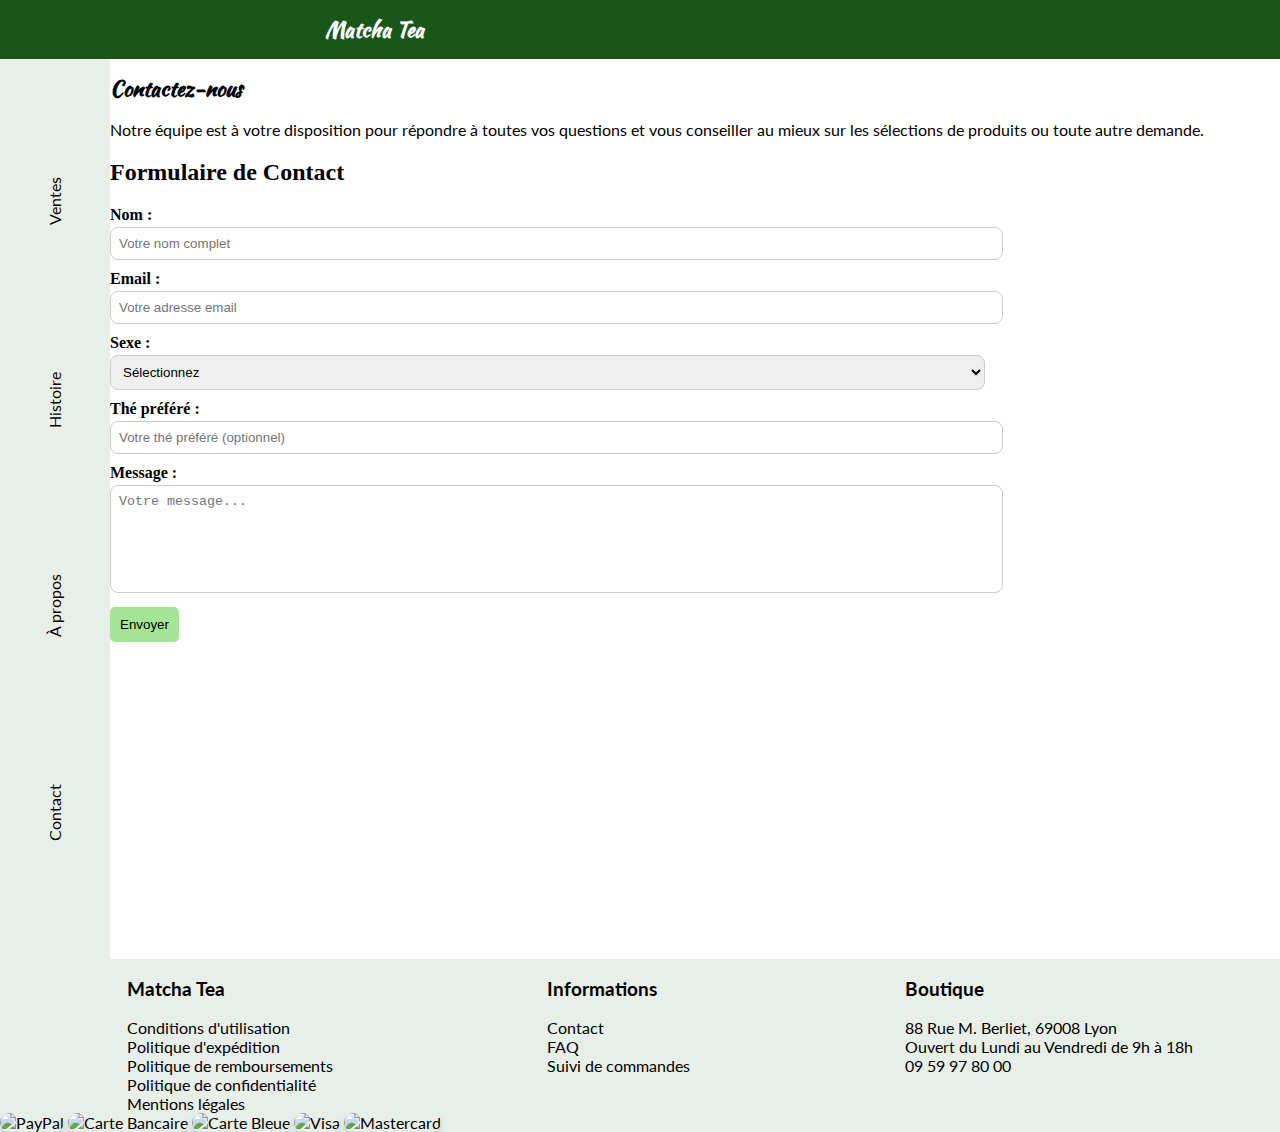
==== contact.html @ 3abeb82c "finale Update contact.html" ====
<!DOCTYPE html>
<html lang="fr">

<head>
    <meta charset="UTF-8">
    <meta name="viewport" content="width=device-width, initial-scale=1.0">
    <title>Contact - Matcha Tea</title>
    <!-- CSS-->
    <link rel="stylesheet" href="Masha3.css">
    <link rel="stylesheet" href="footer.css">
    <!-- FONTS-->
    <link rel="preconnect" href="https://fonts.googleapis.com">
    <link href="https://fonts.googleapis.com/css2?family=Kaushan+Script&display=swap" rel="stylesheet">
    <link href="https://fonts.googleapis.com/css2?family=Lato:wght@300;400;700;900&display=swap" rel="stylesheet">
    <!-- ICONS -->
    <script src="https://unpkg.com/boxicons@2.1.4/dist/boxicons.js"></script>
    <script src="https://kit.fontawesome.com/fadd7373cd.js" crossorigin="anonymous"></script>
</head>

<body>
    <header>
        <nav class="mobile">
            <ul>
                <li><i class="fa-solid fa-bars"></i></li>
                <li><a href="index.html"><h1>Matcha Tea</h1></a></li>
                <li>
                    <div>
                        <i class="fa-solid fa-cart-shopping"></i>
                        <i class="fa-solid fa-user"></i>
                    </div>
                </li>
            </ul>
        </nav>
    </header>

    <header class="desktop">
        <ul>
            <li><a href="index.html"><h1>Matcha Tea</h1></a></li>
            <li>
                <div>
                    <i class="fa-solid fa-cart-shopping"></i>
                    <i class="fa-solid fa-user"></i>
                </div>
            </li>
        </ul>
    </header>

    <div class="container">
        <aside class="desktop">
            <nav>
                <ul>
                    <li><a href="contact.html">Contact</a></li>
                    <li><a href="apropos.html">À propos</a></li>
                    <li><a href="histoire.html">Histoire</a></li>
                    <li><a href="ventes.html">Ventes</a></li>
                </ul>
            </nav>
        </aside>

        <main>
            <section class="boxi">
                <h1>Contactez-nous</h1>
                <p>Notre équipe est à votre disposition pour répondre à toutes vos questions et vous conseiller au mieux
                    sur les sélections de produits ou toute autre demande.</p>
            </section>
            
            
            
            <section class="formu">
                <div class="form-box">
                    <form action="https://formspree.io/f/movvpobd" method="POST">
                        <h2>Formulaire de Contact</h2>
                        <div class="form-group">
                            <label for="name">Nom :</label>
                            <input type="text" id="name" name="name" placeholder="Votre nom complet" required>
                        </div>
                        <div class="form-group">
                            <label for="email">Email :</label>
                            <input type="email" id="email" name="email" placeholder="Votre adresse email" required>
                        </div>
                        <div class="form-group">
                            <label for="sex">Sexe :</label>
                            <select id="sex" name="sex" required>
                                <option value="">Sélectionnez</option>
                                <option value="male">Homme</option>
                                <option value="female">Femme</option>
                                <option value="other">Autre</option>
                                <option value="prefer-not-say">Préfère ne pas répondre</option>
                            </select>
                        </div>
                        <div class="form-group">
                            <label for="favorite-tea">Thé préféré :</label>
                            <input type="text" id="favorite-tea" name="favorite-tea" placeholder="Votre thé préféré (optionnel)">
                        </div>
                        <div class="form-group">
                            <label for="message">Message :</label>
                            <textarea id="message" name="message" rows="3" placeholder="Votre message..." required></textarea>
                        </div>
                        <div class="form-group">
                            <button type="submit">Envoyer</button>
                        </div>
                    </form>
                </div>
         
            
            
        </main>
    </div>

    <footer>
        <nav>
            <ul>
                <li><h3>Matcha Tea</h3></li>
                <li><a href="#">Conditions d'utilisation</a></li>
                <li><a href="#">Politique d'expédition</a></li>
                <li><a href="#">Politique de remboursements</a></li>
                <li><a href="#">Politique de confidentialité</a></li>
                <li><a href="#">Mentions légales</a></li>
            </ul>
            <ul>
                <li><h3>Informations</h3></li>
                <li><a href="#">Contact</a></li>
                <li><a href="#">FAQ</a></li>
                <li><a href="#">Suivi de commandes</a></li>
            </ul>
            <ul>
                <li><h3>Boutique</h3></li>
                <li>88 Rue M. Berliet, 69008 Lyon</li>
                <li>Ouvert du Lundi au Vendredi de 9h à 18h</li>
                <li><i class="fa-solid fa-phone"></i> 09 59 97 80 00</li>
            </ul>
        </nav>

        <section id="payment-icons">
          
            <img src="img/pay-pal.png" alt="PayPal">
            <img src="img/OIP (2).jpg" alt="Carte Bancaire">
            <img src="img/Carte_Bleue_Logo-450x300.png" alt="Carte Bleue">
            <img src="img/R.png" alt="Visa">
            <img src="img/OIP (3).jpg" alt="Mastercard">
        </section>
    </footer>
</body>

</html>
---- Masha3.css ----
/* Réinitialisation de la marge globale */

body {
    margin: 0;
    padding: 0;
   
}

/* HEADER */
header {
    margin: 0;
    padding: 0;
  }
  
.header {
    align-items: center;
    display: flex;
    background-color: #185519;
    color: #fff;
    padding: 10px 20px;
    box-shadow: 0 2px 5px rgba(0, 0, 0, 0.1);
    gap: 20px;
  
}

img.hero-image {
    width: 540px;
    height: 400px;
    object-fit: cover;
    transform: translate(45%, 10%);
}

.logo {
    display: flex;
    align-items: center;
}

.title {
    font-size: 1.8rem;
    font-weight: bold;
    margin: 0;
    font-family: 'Trebuchet MS', 'Lucida Sans Unicode', 'Lucida Grande', 'Lucida Sans', Arial, sans-serif;
}

.cart {
    font-size: 1.5rem;
}

.cart-link {
    color: #fff;
    text-decoration: none;
}

.cart-icon {
    font-size: 1.8rem;
    position: relative;
    right: 0;
    top: 0;
}

/* FORMULAIRE DE CONTACT */
.container{
    display: flex;
}
.contact-form-container {
    background: #ffffff;
    padding: 15px;
    border-radius: 8px;
    box-shadow: 0 2px 4px rgba(0, 0, 0, 0.1);
    border: 1px solid #77f059;
    max-width: 400px;
    width: 50%;
}

.contact-form-container h2 {
    font-size: 1.5rem;
    margin-bottom: 15px;
}

.form-group {
    margin-bottom: 10px;
}

label {
    font-weight: bold;
    display: block;
    margin-bottom: 5px;
}

input, select, textarea {
    width: 100%;
    padding: 8px;
    border: 1px solid #ccc;
    border-radius: 5px;
}

textarea {
    resize: none;
    height: 80px; /* Hauteur réduite */
}

button {
    background-color: #77f059;
    border: none;
    padding: 10px;
    border-radius: 5px;
    cursor: pointer;
    transition: background 0.3s ease;
}

button:hover {
    background-color: #5fc047;
}

.contact-form-container {
    background: #ffffff;
    padding: 15px;
    border-radius: 8px;
    box-shadow: 0 2px 4px rgba(0, 0, 0, 0.1);
    border: 1px solid #77f059;
    max-width: 600px;
    width: 100%;
    align-items: center;
    position: absolute;
    top:150px ;
    left: 800px;
    font-size: xx-large;
}

.contact-form-container h2 {
    font-size: 1.5rem;
    margin-bottom: 15px;
    text-align: center;
    font-family: cursive;
}

.form-group {
    margin-bottom: 10px;
}

label {
    font-weight: bold;
    display: block;
    margin-bottom: 3px;
}

input, select, textarea {
    width: 80%;
    padding: 8px;
    border: 1px solid #ccc;
    border-radius: 8px;
}

textarea {
    resize: none;
    height: 90px; /* Hauteur réduite */
}

button {
    background-color: #a4e495;
    border: none;
    padding: 10px;
    border-radius: 5px;
    cursor: pointer;
    transition: background 0.3s ease;
 
}

button:hover {
    background-color: #5fc047;
}



.cont h1 {
    font-size: 1.5rem;
    margin-bottom: 10px;
}



/* SECTION BOX */
.box h1 {
    font-size: 100px;
}

.box p {
    font-family: Arial, "Helvetica Neue", Helvetica, sans-serif;
   
}

.Contactez {
    position: absolute;          /* Permet de déplacer l'élément par rapport à sa position normale */
    top: 600px;              
    left: 180px;                
    padding: 20px;
    border: 1px solid #77f059;
    background-color: white;
    border-radius: 8px;
    box-shadow: 0 4px 6px rgba(0,0,0,0.1);
    max-width: 400px;            /* Ajuste la largeur */
    font-size: x-large;
}
img {
    width: 500px;         
    height: 600px;        
    object-fit: contain;    
    border-radius: 10px;  
    box-shadow: 0 4px 6px rgba(0,0,0,0.1);

}

.slider {
    position: absolute;
    width: 100%;
    max-width: 600px;
    overflow: hidden;
    border-radius: 10px;
    top: 150px;
    left: 180px;
}

.slides {
    display: flex;
    width: 300%;
    animation: slide 7s infinite;
}

.slides img {
    width: 100%; 
    height: auto; /* Maintient les proportions de l'image */
    max-height: 300px; 
    object-fit: cover; /* Ajuste l'image sans déformation */
}

@keyframes slide {
    0% { transform: translateX(0); }
    33% { transform: translateX(-100%); }
    66% { transform: translateX(-200%); }
    100% { transform: translateX(0); }
}
---- footer.css ----
/* Media Queries */

@media (max-width: 768px) {
    .desktop {
        display: none;
    }

    footer nav {
        display: flex;
        flex-direction: column;
    }

}

@media (min-width: 768px) {

    .mobile {
        display: none;
    }

    aside nav {
        height: 100%;
        width: 100%;
        writing-mode: vertical-rl;
        text-orientation: sideways;
        transform: rotate(-180deg);

    }
    
    aside nav ul {
        background-color: #e8eee8;
        color: black;
        padding: 5%;
    }

    footer nav {
        display: flex;
        flex-direction: row;
        justify-content: space-around;
    }

}



/* Style for both devices */
ul {
    margin: 0;
    list-style: none;
}

h1 {
    font-family: "Kaushan Script";
    font-size: 1.3rem;
}

a,
p {
    font-family: "Lato";
}

ul li a {
    text-decoration: none;
    color: inherit;
   
}

header {
    color: white;
    background-color: #185519;
}

header ul,
aside nav ul {

    display: flex;
    justify-content: space-around;
    align-items: center;
    position: relative;
}

footer {
    background-color: #e8eee8;
    font-family: "Lato";
}

 aside nav .Contactez{
    margin-top: auto;     
 }
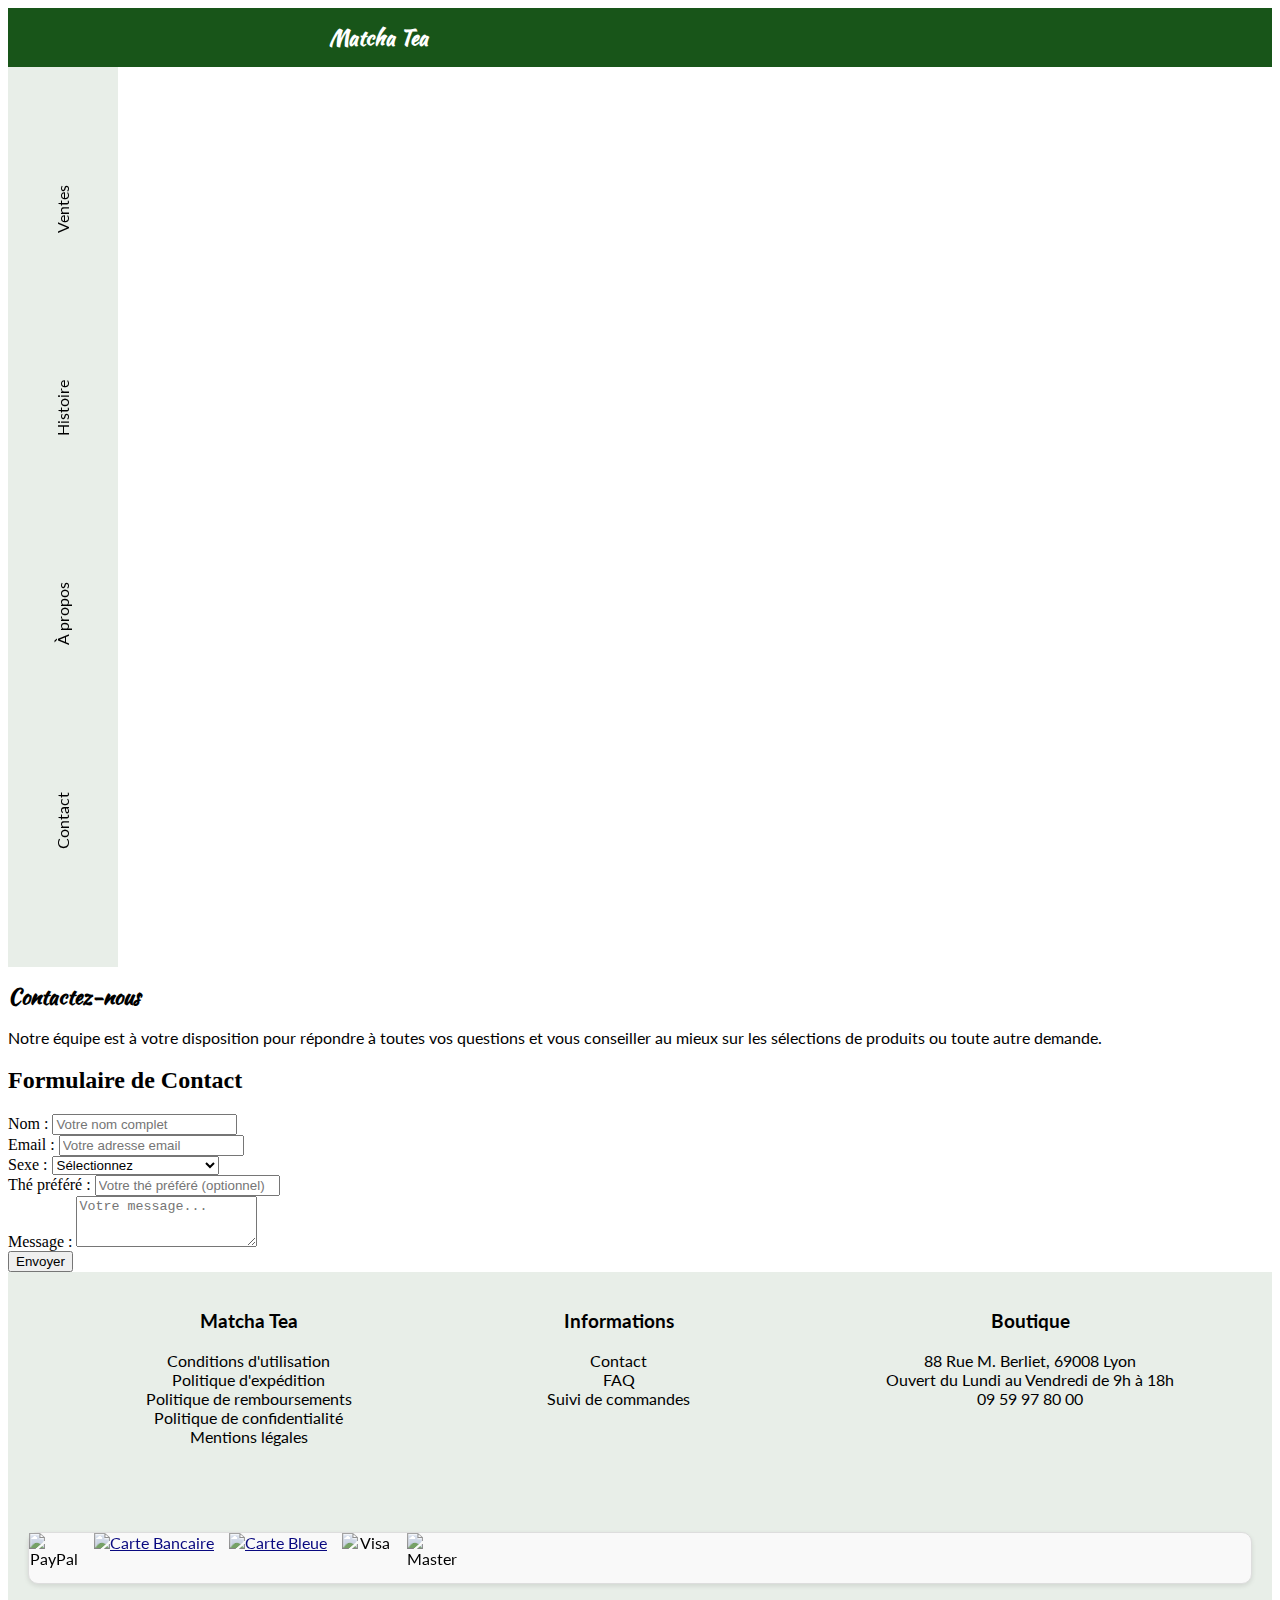
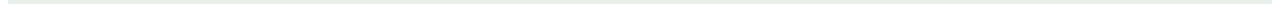
==== commit fd33a37d: "Finale contact.html" ====
--- a/contact.html
+++ b/contact.html
@@ -6,7 +6,7 @@
     <meta name="viewport" content="width=device-width, initial-scale=1.0">
     <title>Contact - Matcha Tea</title>
     <!-- CSS-->
-    <link rel="stylesheet" href="Masha3.css">
+    <link rel="stylesheet" href="contact.css">
     <link rel="stylesheet" href="footer.css">
     <!-- FONTS-->
     <link rel="preconnect" href="https://fonts.googleapis.com">
@@ -134,8 +134,8 @@
         <section id="payment-icons">
           
             <img src="img/pay-pal.png" alt="PayPal">
-            <img src="img/OIP (2).jpg" alt="Carte Bancaire">
-            <img src="img/Carte_Bleue_Logo-450x300.png" alt="Carte Bleue">
+          <a href="https://www.apple.com/fr/apple-pay/"> <img src="img/OIP (2).jpg" alt="Carte Bancaire"></a> 
+          <a href="https://www.bing.com/ck/a?!&&p=aa2b46624415ef61da25bc5c4be95c002ba05090841fcf1ec25df6011614f1b0JmltdHM9MTczNjM4MDgwMA&ptn=3&ver=2&hsh=4&fclid=15ca46af-f82e-69a5-0a68-5241f9976823&psq=paiement+carte+bleu&u=a1aHR0cHM6Ly93d3cuY2Fpc3NlLWVwYXJnbmUuZnIvY29tcHRlcy1jYXJ0ZXMvZS1jYXJ0ZXMv&ntb=1">   <img src="img/Carte_Bleue_Logo-450x300.png" alt="Carte Bleue"></a> 
             <img src="img/R.png" alt="Visa">
             <img src="img/OIP (3).jpg" alt="Mastercard">
         </section>
--- a/footer.css
+++ b/footer.css
@@ -8,6 +8,7 @@
     footer nav {
         display: flex;
         flex-direction: column;
+       
     }
 
 }
@@ -82,8 +83,41 @@
 footer {
     background-color: #e8eee8;
     font-family: "Lato";
+    padding: 20px;
+    text-align: center;
+ 
+   
 }
-
+footer nav{
+    height: 300px;
+}
  aside nav .Contactez{
     margin-top: auto;     
  }
+ 
+
+ #payment-icons {
+    display: flex;
+   
+    gap: 15px;
+  
+    margin-top: -60px; /* Déplacement vers le haut */
+    background-color: #f9f9f9;
+    border-radius: 10px;
+    border: 1px solid #ddd;
+    box-shadow: 0 2px 5px rgba(0,0,0,0.1);
+  
+}
+
+#payment-icons img {
+    width: 50px; 
+    height: 50px; 
+    object-fit: contain; /* Assure que l'image garde son ratio sans déformation */
+    filter: grayscale(50%);
+    transition: filter 0.3s ease, transform 0.3s ease;
+}
+
+#payment-icons img:hover {
+    filter: grayscale(0);
+    transform: scale(1.1);
+}
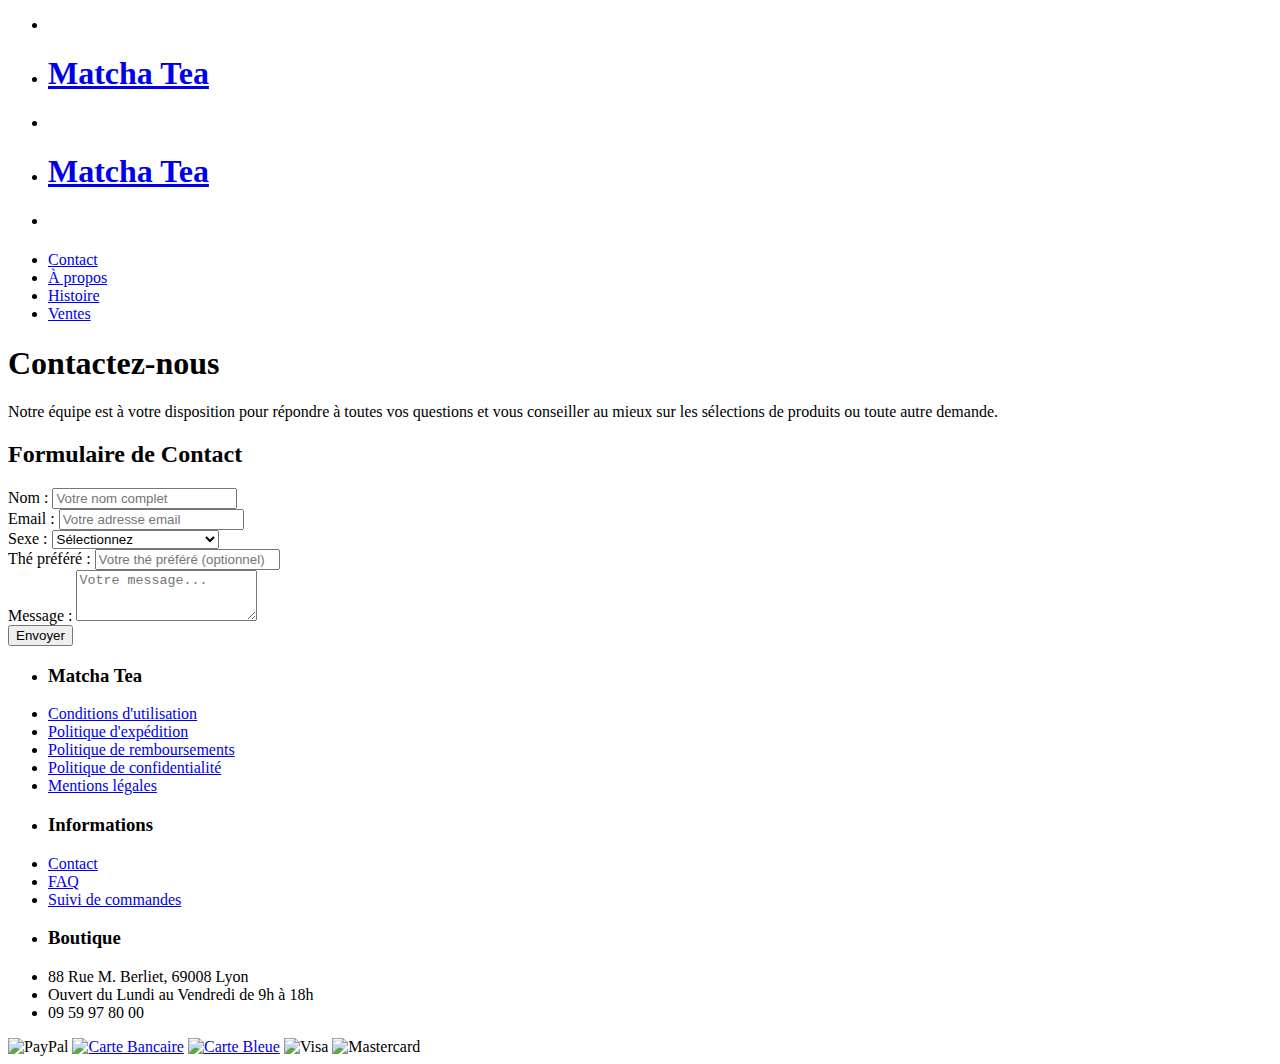
==== commit 80396811: "Update contact.html" ====
--- a/contact.html
+++ b/contact.html
@@ -7,7 +7,7 @@
     <title>Contact - Matcha Tea</title>
     <!-- CSS-->
     <link rel="stylesheet" href="contact.css">
-    <link rel="stylesheet" href="footer.css">
+   
     <!-- FONTS-->
     <link rel="preconnect" href="https://fonts.googleapis.com">
     <link href="https://fonts.googleapis.com/css2?family=Kaushan+Script&display=swap" rel="stylesheet">
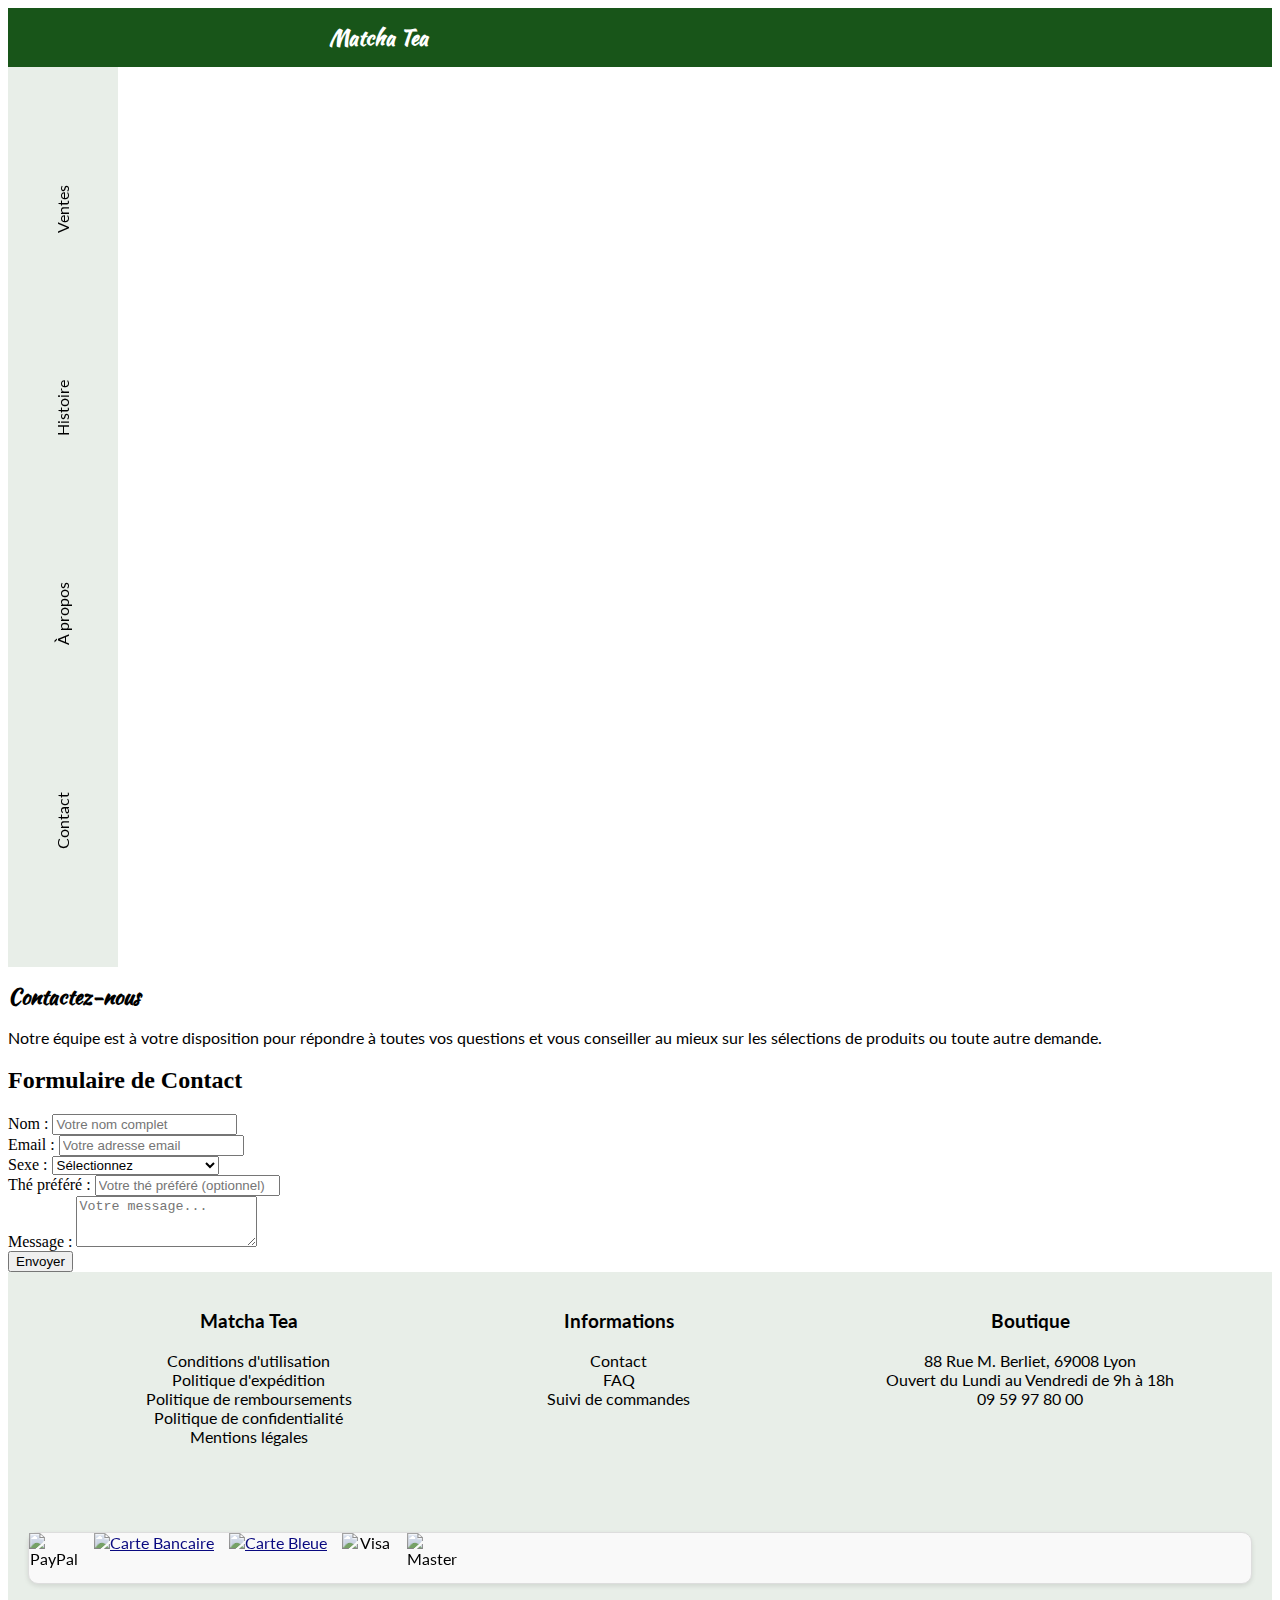
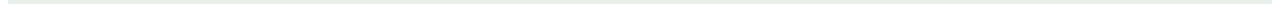
==== commit bf7cfeba: "Finale contact.html" ====
--- a/contact.html
+++ b/contact.html
@@ -7,7 +7,7 @@
     <title>Contact - Matcha Tea</title>
     <!-- CSS-->
     <link rel="stylesheet" href="contact.css">
-   
+   <link rel="stylesheet" href="footer.css">
     <!-- FONTS-->
     <link rel="preconnect" href="https://fonts.googleapis.com">
     <link href="https://fonts.googleapis.com/css2?family=Kaushan+Script&display=swap" rel="stylesheet">
--- a/footer.css
+++ b/footer.css
@@ -0,0 +1,123 @@
+/* Media Queries */
+
+@media (max-width: 768px) {
+    .desktop {
+        display: none;
+    }
+
+    footer nav {
+        display: flex;
+        flex-direction: column;
+       
+    }
+
+}
+
+@media (min-width: 768px) {
+
+    .mobile {
+        display: none;
+    }
+
+    aside nav {
+        height: 100%;
+        width: 100%;
+        writing-mode: vertical-rl;
+        text-orientation: sideways;
+        transform: rotate(-180deg);
+
+    }
+    
+    aside nav ul {
+        background-color: #e8eee8;
+        color: black;
+        padding: 5%;
+    }
+
+    footer nav {
+        display: flex;
+        flex-direction: row;
+        justify-content: space-around;
+    }
+
+}
+
+
+
+/* Style for both devices */
+ul {
+    margin: 0;
+    list-style: none;
+}
+
+h1 {
+    font-family: "Kaushan Script";
+    font-size: 1.3rem;
+}
+
+a,
+p {
+    font-family: "Lato";
+}
+
+ul li a {
+    text-decoration: none;
+    color: inherit;
+   
+}
+
+header {
+    color: white;
+    background-color: #185519;
+}
+
+header ul,
+aside nav ul {
+
+    display: flex;
+    justify-content: space-around;
+    align-items: center;
+    position: relative;
+}
+
+footer {
+    background-color: #e8eee8;
+    font-family: "Lato";
+    padding: 20px;
+    text-align: center;
+ 
+   
+}
+footer nav{
+    height: 300px;
+}
+ aside nav .Contactez{
+    margin-top: auto;     
+ }
+ 
+
+ #payment-icons {
+    display: flex;
+   
+    gap: 15px;
+  
+    margin-top: -60px; /* Déplacement vers le haut */
+    background-color: #f9f9f9;
+    border-radius: 10px;
+    border: 1px solid #ddd;
+    box-shadow: 0 2px 5px rgba(0,0,0,0.1);
+  
+}
+
+#payment-icons img {
+    width: 50px; 
+    height: 50px; 
+    object-fit: contain; /* Assure que l'image garde son ratio sans déformation */
+    filter: grayscale(50%);
+    transition: filter 0.3s ease, transform 0.3s ease;
+}
+
+#payment-icons img:hover {
+    filter: grayscale(0);
+    transform: scale(1.1);
+}
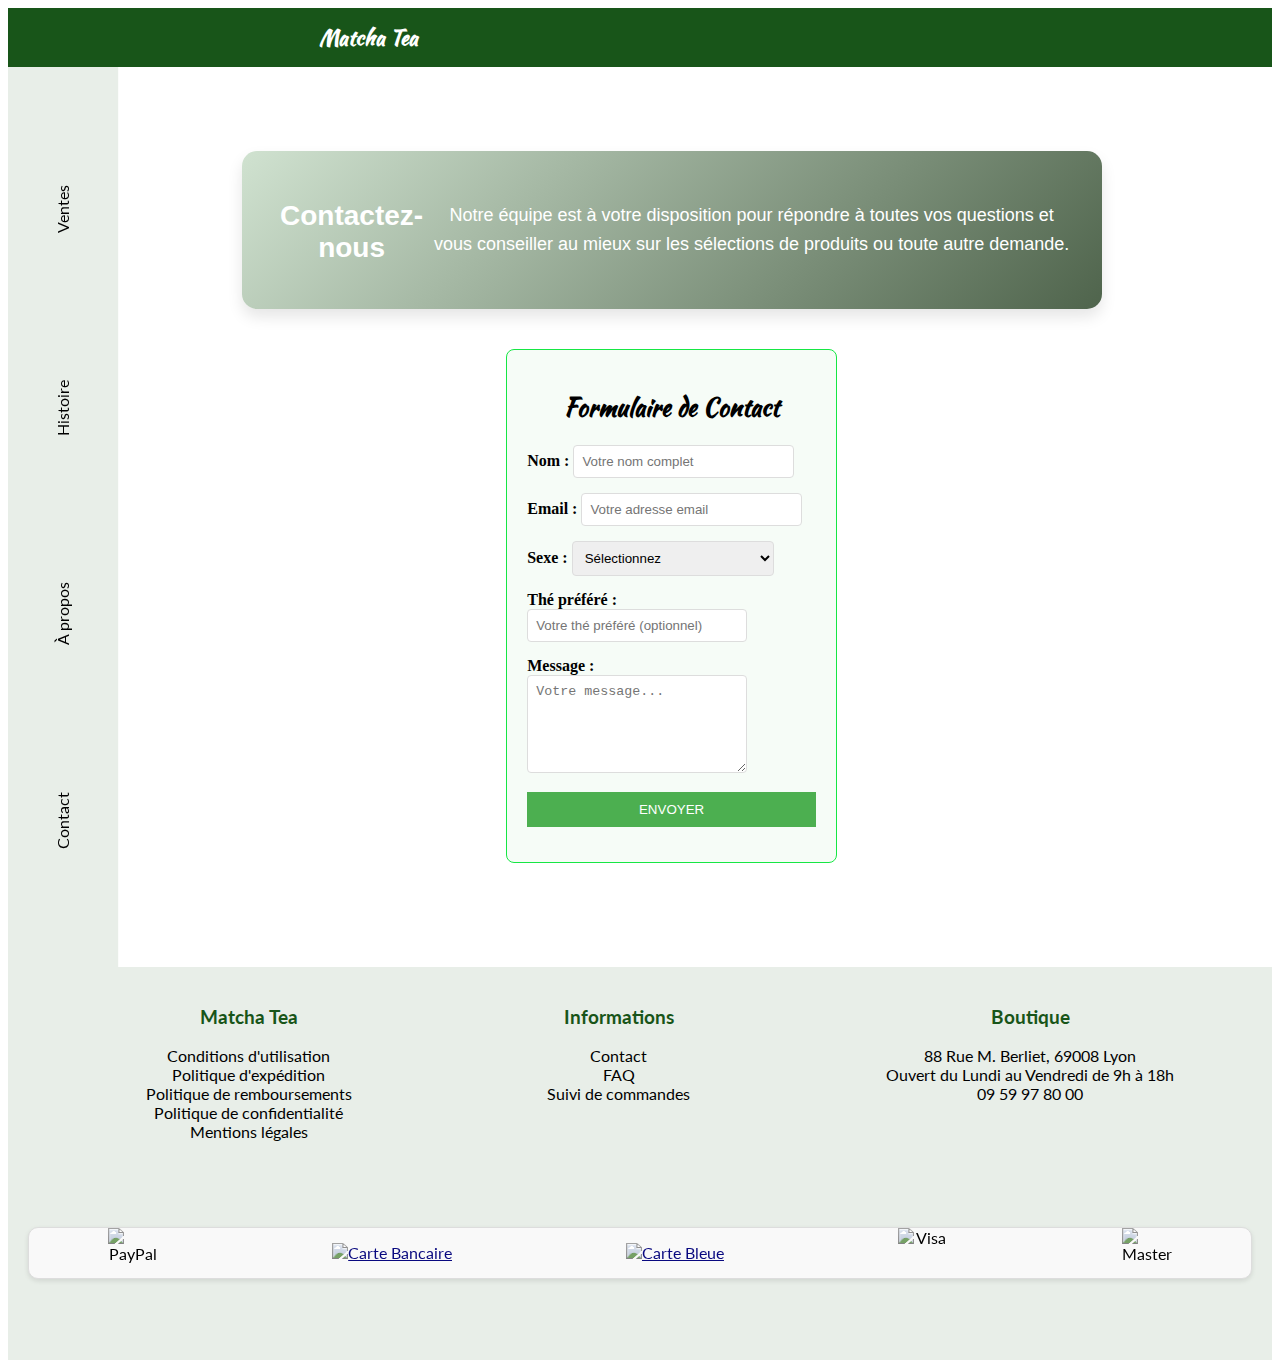
==== commit c56adc19: "FINALE contact.html" ====
--- a/contact.html
+++ b/contact.html
@@ -7,7 +7,7 @@
     <title>Contact - Matcha Tea</title>
     <!-- CSS-->
     <link rel="stylesheet" href="contact.css">
-   <link rel="stylesheet" href="footer.css">
+    <link rel="stylesheet" href="footer.css">
     <!-- FONTS-->
     <link rel="preconnect" href="https://fonts.googleapis.com">
     <link href="https://fonts.googleapis.com/css2?family=Kaushan+Script&display=swap" rel="stylesheet">
@@ -134,10 +134,10 @@
         <section id="payment-icons">
           
             <img src="img/pay-pal.png" alt="PayPal">
-          <a href="https://www.apple.com/fr/apple-pay/"> <img src="img/OIP (2).jpg" alt="Carte Bancaire"></a> 
+          <a href="https://www.apple.com/fr/apple-pay/"> <img src="img/applepay.jpg" alt="Carte Bancaire"></a> 
           <a href="https://www.bing.com/ck/a?!&&p=aa2b46624415ef61da25bc5c4be95c002ba05090841fcf1ec25df6011614f1b0JmltdHM9MTczNjM4MDgwMA&ptn=3&ver=2&hsh=4&fclid=15ca46af-f82e-69a5-0a68-5241f9976823&psq=paiement+carte+bleu&u=a1aHR0cHM6Ly93d3cuY2Fpc3NlLWVwYXJnbmUuZnIvY29tcHRlcy1jYXJ0ZXMvZS1jYXJ0ZXMv&ntb=1">   <img src="img/Carte_Bleue_Logo-450x300.png" alt="Carte Bleue"></a> 
-            <img src="img/R.png" alt="Visa">
-            <img src="img/OIP (3).jpg" alt="Mastercard">
+            <img src="img/Visa.png" alt="Visa">
+            <img src="img/americanexpress.jpg" alt="Mastercard">
         </section>
     </footer>
 </body>
--- a/contact.css
+++ b/contact.css
@@ -0,0 +1,274 @@
+/* Media Queries */
+
+@media (max-width: 768px) {
+    .desktop {
+        display: none;
+    }
+
+    footer nav {
+        display: flex;
+        flex-direction: column;
+    }
+
+    section {
+        flex-direction: column;
+    }
+
+    .card img {
+        width: 250px;
+        height: 250px;
+    }
+
+    article {
+        width: 250px;
+        font-family: "Lato";
+        margin-bottom: 5%;
+
+
+    }
+
+    section {
+
+        align-items: center;
+    }
+}
+
+@media (min-width: 768px) {
+
+    .mobile {
+        display: none;
+    }
+
+    aside {
+        width: 5%;
+        background-color: #e8eee8;
+        display: flex;
+        justify-content: center;
+        align-items: center;
+
+
+    }
+
+    aside nav {
+        height: 100%;
+        writing-mode: vertical-rl;
+        text-orientation: sideways;
+        transform: rotate(-180deg);
+    }
+
+    section {
+        flex-direction: row;
+        align-items: center;
+        justify-content: space-around;
+        margin-bottom: 5%;
+
+    }
+
+    main {
+        margin: auto;
+    }
+
+
+
+    aside nav ul {
+        color: black;
+
+
+    }
+
+    footer nav {
+        display: flex;
+        flex-direction: row;
+        justify-content: space-around;
+    }
+
+    .card img {
+        width: 300px;
+        height: 300px;
+    }
+
+    article {
+        width: 300px;
+        font-family: "Lato";
+        text-align: center;
+    }
+}
+
+
+
+/* Style for both devices */
+/* Small changes : Font, decoration, color */
+
+.container {
+    display: flex;
+    justify-content: space-between;
+}
+
+main {
+    width: 100%;
+}
+
+section {
+    display: flex;
+    justify-content: space-around;
+}
+
+main h2 {
+    font-family: "Kaushan Script";
+    text-align: center;
+}
+
+
+ul {
+    margin: 0;
+    list-style: none;
+}
+
+ul li div i {
+    margin-left: 10px;
+    margin-right: 10px;
+}
+
+h1 {
+    font-family: "Kaushan Script";
+    font-size: 1.3rem;
+}
+
+a,
+p,
+h3 {
+    font-family: "Lato";
+}
+
+ul li a {
+    text-decoration: none;
+    color: inherit;
+}
+
+header {
+    color: white;
+    background-color: #185519;
+}
+
+/* Elements position and size*/
+header ul,
+aside nav ul {
+
+    display: flex;
+    justify-content: space-around;
+    align-items: center;
+}
+
+
+button {
+    border: 1px solid black;
+    padding: 20px;
+    text-align: center;
+    background-color: #3b7b31;
+    width: 100%;
+    text-transform: uppercase;
+    color: white;
+}
+
+h3 {
+    color: #185519;
+}
+
+.service-icon {
+    font-size: 36px;
+    color: #185519;
+}
+
+.card {
+    box-shadow: 0 4px 8px 0 rgba(0, 0, 0, 0.2);
+    transition: 0.3s;
+}
+
+.card-container {
+    padding: 10px;
+
+}
+
+#services {
+    padding: 20px;
+
+}
+
+footer {
+    background-color: #e8eee8;
+    font-family: "Lato";
+    padding-bottom: 1%;
+
+}
+.form-box {
+    background-color: #f6fcf7; 
+    border: 1px solid #16e744;   
+    padding: 20px;             
+    border-radius: 8px;      
+    max-width: 600px;        
+    margin: 0 auto;         
+}
+
+.form-group {
+    margin-bottom: 15px;
+}
+
+.form-group label {
+    font-weight: bold;
+}
+
+.form-group input, .form-group select, .form-group textarea {
+    width: 70%;               
+    padding: 8px;             
+    border: 1px solid #ddd;  
+    border-radius: 4px;     
+}
+
+.form-group textarea {
+    height: 80px;           
+}
+
+.form-group button {
+    background-color: #4CAF50; 
+    color: white;           
+    padding: 10px 20px;        
+    border: none;           
+    cursor: pointer;         
+}
+
+.form-group button:hover {
+    background-color: #45a049; 
+}
+
+.boxi{
+    background: linear-gradient(135deg, #d0e2d0, #4f644c);  /* Dégradé de couleur */
+    border-radius: 15px;                              
+    padding: 30px;                                    
+    max-width: 800px;                                 
+    margin: 40px auto;                                
+    text-align: center;                                 
+    box-shadow: 0 8px 15px rgba(0, 0, 0, 0.1);         
+    color: white;                                      
+    transition: transform 0.3s ease;  /* Transition pour élévation  */
+}
+
+.boxi h1 {
+    font-size: 28px;                                 
+    margin-bottom: 15px;                             
+    font-family: 'Arial', sans-serif;              
+}
+
+.boxi p {
+    font-size: 18px;                                    
+    line-height: 1.6;                                  
+    max-width: 80%;                                     
+    margin: 0 auto; 
+    font-family: 'Franklin Gothic Medium', 'Arial Narrow', Arial, sans-serif;                               
+}
+
+.boxi:hover {
+    transform: translateY(-8px);                         /* Légère élévation  */
+    box-shadow: 0 15px 25px rgba(0, 0, 0, 0.15);         /* Ombre plus marquée quand la souris passe */
+}
+
+
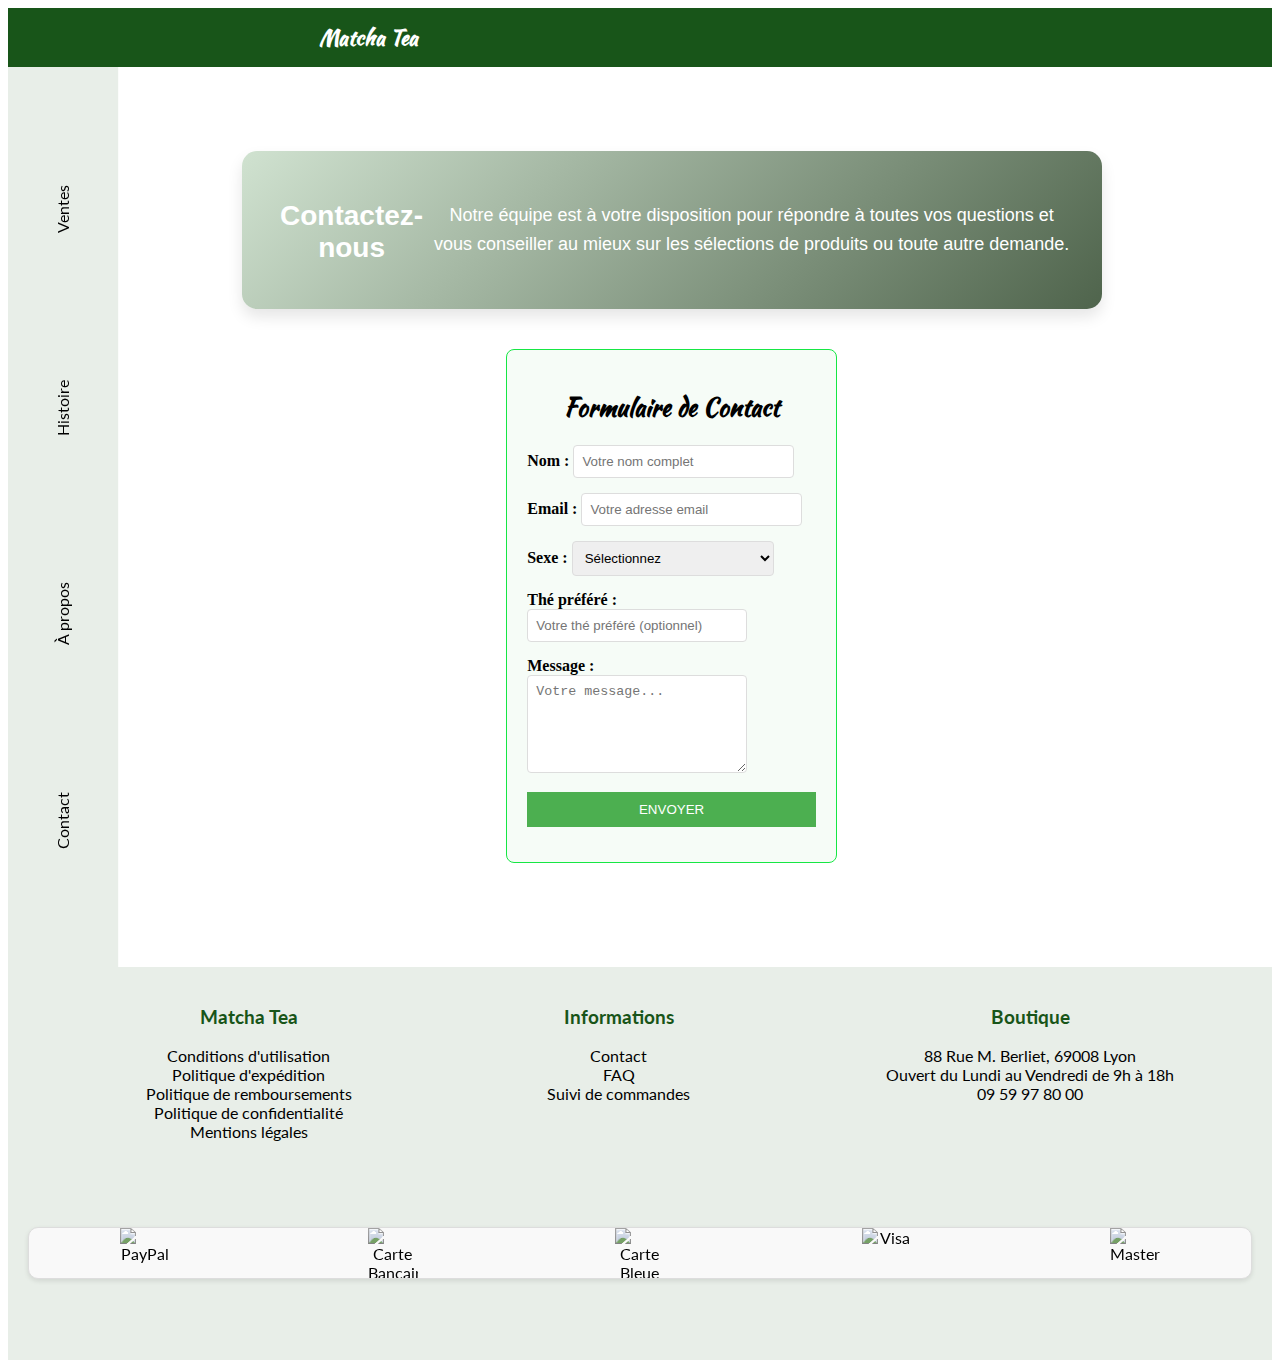
==== commit a7ca47be: "Merge branch 'feature-contact' of github.com:florian-arnaud/Matcha-Tea into feature-about" ====
--- a/contact.html
+++ b/contact.html
@@ -6,7 +6,7 @@
     <meta name="viewport" content="width=device-width, initial-scale=1.0">
     <title>Contact - Matcha Tea</title>
     <!-- CSS-->
-    <link rel="stylesheet" href="contact.css">
+    <link rel="stylesheet" href="Masha3.css">
     <link rel="stylesheet" href="footer.css">
     <!-- FONTS-->
     <link rel="preconnect" href="https://fonts.googleapis.com">
@@ -22,7 +22,9 @@
         <nav class="mobile">
             <ul>
                 <li><i class="fa-solid fa-bars"></i></li>
-                <li><a href="index.html"><h1>Matcha Tea</h1></a></li>
+                <li><a href="index.html">
+                        <h1>Matcha Tea</h1>
+                    </a></li>
                 <li>
                     <div>
                         <i class="fa-solid fa-cart-shopping"></i>
@@ -35,7 +37,9 @@
 
     <header class="desktop">
         <ul>
-            <li><a href="index.html"><h1>Matcha Tea</h1></a></li>
+            <li><a href="index.html">
+                    <h1>Matcha Tea</h1>
+                </a></li>
             <li>
                 <div>
                     <i class="fa-solid fa-cart-shopping"></i>
@@ -63,9 +67,9 @@
                 <p>Notre équipe est à votre disposition pour répondre à toutes vos questions et vous conseiller au mieux
                     sur les sélections de produits ou toute autre demande.</p>
             </section>
-            
-            
-            
+
+
+
             <section class="formu">
                 <div class="form-box">
                     <form action="https://formspree.io/f/movvpobd" method="POST">
@@ -90,27 +94,31 @@
                         </div>
                         <div class="form-group">
                             <label for="favorite-tea">Thé préféré :</label>
-                            <input type="text" id="favorite-tea" name="favorite-tea" placeholder="Votre thé préféré (optionnel)">
+                            <input type="text" id="favorite-tea" name="favorite-tea"
+                                placeholder="Votre thé préféré (optionnel)">
                         </div>
                         <div class="form-group">
                             <label for="message">Message :</label>
-                            <textarea id="message" name="message" rows="3" placeholder="Votre message..." required></textarea>
+                            <textarea id="message" name="message" rows="3" placeholder="Votre message..."
+                                required></textarea>
                         </div>
                         <div class="form-group">
                             <button type="submit">Envoyer</button>
                         </div>
                     </form>
                 </div>
-         
-            
-            
+
+
+
         </main>
     </div>
 
     <footer>
         <nav>
             <ul>
-                <li><h3>Matcha Tea</h3></li>
+                <li>
+                    <h3>Matcha Tea</h3>
+                </li>
                 <li><a href="#">Conditions d'utilisation</a></li>
                 <li><a href="#">Politique d'expédition</a></li>
                 <li><a href="#">Politique de remboursements</a></li>
@@ -118,13 +126,17 @@
                 <li><a href="#">Mentions légales</a></li>
             </ul>
             <ul>
-                <li><h3>Informations</h3></li>
+                <li>
+                    <h3>Informations</h3>
+                </li>
                 <li><a href="#">Contact</a></li>
                 <li><a href="#">FAQ</a></li>
                 <li><a href="#">Suivi de commandes</a></li>
             </ul>
             <ul>
-                <li><h3>Boutique</h3></li>
+                <li>
+                    <h3>Boutique</h3>
+                </li>
                 <li>88 Rue M. Berliet, 69008 Lyon</li>
                 <li>Ouvert du Lundi au Vendredi de 9h à 18h</li>
                 <li><i class="fa-solid fa-phone"></i> 09 59 97 80 00</li>
@@ -132,14 +144,14 @@
         </nav>
 
         <section id="payment-icons">
-          
+
             <img src="img/pay-pal.png" alt="PayPal">
-          <a href="https://www.apple.com/fr/apple-pay/"> <img src="img/applepay.jpg" alt="Carte Bancaire"></a> 
-          <a href="https://www.bing.com/ck/a?!&&p=aa2b46624415ef61da25bc5c4be95c002ba05090841fcf1ec25df6011614f1b0JmltdHM9MTczNjM4MDgwMA&ptn=3&ver=2&hsh=4&fclid=15ca46af-f82e-69a5-0a68-5241f9976823&psq=paiement+carte+bleu&u=a1aHR0cHM6Ly93d3cuY2Fpc3NlLWVwYXJnbmUuZnIvY29tcHRlcy1jYXJ0ZXMvZS1jYXJ0ZXMv&ntb=1">   <img src="img/Carte_Bleue_Logo-450x300.png" alt="Carte Bleue"></a> 
-            <img src="img/Visa.png" alt="Visa">
-            <img src="img/americanexpress.jpg" alt="Mastercard">
+            <img src="img/OIP (2).jpg" alt="Carte Bancaire">
+            <img src="img/Carte_Bleue_Logo-450x300.png" alt="Carte Bleue">
+            <img src="img/R.png" alt="Visa">
+            <img src="img/OIP (3).jpg" alt="Mastercard">
         </section>
     </footer>
 </body>
 
-</html>
+</html>--- a/Masha3.css
+++ b/Masha3.css
@@ -0,0 +1,274 @@
+/* Media Queries */
+
+@media (max-width: 768px) {
+    .desktop {
+        display: none;
+    }
+
+    footer nav {
+        display: flex;
+        flex-direction: column;
+    }
+
+    section {
+        flex-direction: column;
+    }
+
+    .card img {
+        width: 250px;
+        height: 250px;
+    }
+
+    article {
+        width: 250px;
+        font-family: "Lato";
+        margin-bottom: 5%;
+
+
+    }
+
+    section {
+
+        align-items: center;
+    }
+}
+
+@media (min-width: 768px) {
+
+    .mobile {
+        display: none;
+    }
+
+    aside {
+        width: 5%;
+        background-color: #e8eee8;
+        display: flex;
+        justify-content: center;
+        align-items: center;
+
+
+    }
+
+    aside nav {
+        height: 100%;
+        writing-mode: vertical-rl;
+        text-orientation: sideways;
+        transform: rotate(-180deg);
+    }
+
+    section {
+        flex-direction: row;
+        align-items: center;
+        justify-content: space-around;
+        margin-bottom: 5%;
+
+    }
+
+    main {
+        margin: auto;
+    }
+
+
+
+    aside nav ul {
+        color: black;
+
+
+    }
+
+    footer nav {
+        display: flex;
+        flex-direction: row;
+        justify-content: space-around;
+    }
+
+    .card img {
+        width: 300px;
+        height: 300px;
+    }
+
+    article {
+        width: 300px;
+        font-family: "Lato";
+        text-align: center;
+    }
+}
+
+
+
+/* Style for both devices */
+/* Small changes : Font, decoration, color */
+
+.container {
+    display: flex;
+    justify-content: space-between;
+}
+
+main {
+    width: 100%;
+}
+
+section {
+    display: flex;
+    justify-content: space-around;
+}
+
+main h2 {
+    font-family: "Kaushan Script";
+    text-align: center;
+}
+
+
+ul {
+    margin: 0;
+    list-style: none;
+}
+
+ul li div i {
+    margin-left: 10px;
+    margin-right: 10px;
+}
+
+h1 {
+    font-family: "Kaushan Script";
+    font-size: 1.3rem;
+}
+
+a,
+p,
+h3 {
+    font-family: "Lato";
+}
+
+ul li a {
+    text-decoration: none;
+    color: inherit;
+}
+
+header {
+    color: white;
+    background-color: #185519;
+}
+
+/* Elements position and size*/
+header ul,
+aside nav ul {
+
+    display: flex;
+    justify-content: space-around;
+    align-items: center;
+}
+
+
+button {
+    border: 1px solid black;
+    padding: 20px;
+    text-align: center;
+    background-color: #3b7b31;
+    width: 100%;
+    text-transform: uppercase;
+    color: white;
+}
+
+h3 {
+    color: #185519;
+}
+
+.service-icon {
+    font-size: 36px;
+    color: #185519;
+}
+
+.card {
+    box-shadow: 0 4px 8px 0 rgba(0, 0, 0, 0.2);
+    transition: 0.3s;
+}
+
+.card-container {
+    padding: 10px;
+
+}
+
+#services {
+    padding: 20px;
+
+}
+
+footer {
+    background-color: #e8eee8;
+    font-family: "Lato";
+    padding-bottom: 1%;
+
+}
+.form-box {
+    background-color: #f6fcf7; 
+    border: 1px solid #16e744;   
+    padding: 20px;             
+    border-radius: 8px;      
+    max-width: 600px;        
+    margin: 0 auto;         
+}
+
+.form-group {
+    margin-bottom: 15px;
+}
+
+.form-group label {
+    font-weight: bold;
+}
+
+.form-group input, .form-group select, .form-group textarea {
+    width: 70%;               
+    padding: 8px;             
+    border: 1px solid #ddd;  
+    border-radius: 4px;     
+}
+
+.form-group textarea {
+    height: 80px;           
+}
+
+.form-group button {
+    background-color: #4CAF50; 
+    color: white;           
+    padding: 10px 20px;        
+    border: none;           
+    cursor: pointer;         
+}
+
+.form-group button:hover {
+    background-color: #45a049; 
+}
+
+.boxi{
+    background: linear-gradient(135deg, #d0e2d0, #4f644c);  /* Dégradé de couleur */
+    border-radius: 15px;                              
+    padding: 30px;                                    
+    max-width: 800px;                                 
+    margin: 40px auto;                                
+    text-align: center;                                 
+    box-shadow: 0 8px 15px rgba(0, 0, 0, 0.1);         
+    color: white;                                      
+    transition: transform 0.3s ease;  /* Transition pour élévation  */
+}
+
+.boxi h1 {
+    font-size: 28px;                                 
+    margin-bottom: 15px;                             
+    font-family: 'Arial', sans-serif;              
+}
+
+.boxi p {
+    font-size: 18px;                                    
+    line-height: 1.6;                                  
+    max-width: 80%;                                     
+    margin: 0 auto; 
+    font-family: 'Franklin Gothic Medium', 'Arial Narrow', Arial, sans-serif;                               
+}
+
+.boxi:hover {
+    transform: translateY(-8px);                         /* Légère élévation  */
+    box-shadow: 0 15px 25px rgba(0, 0, 0, 0.15);         /* Ombre plus marquée quand la souris passe */
+}
+
+
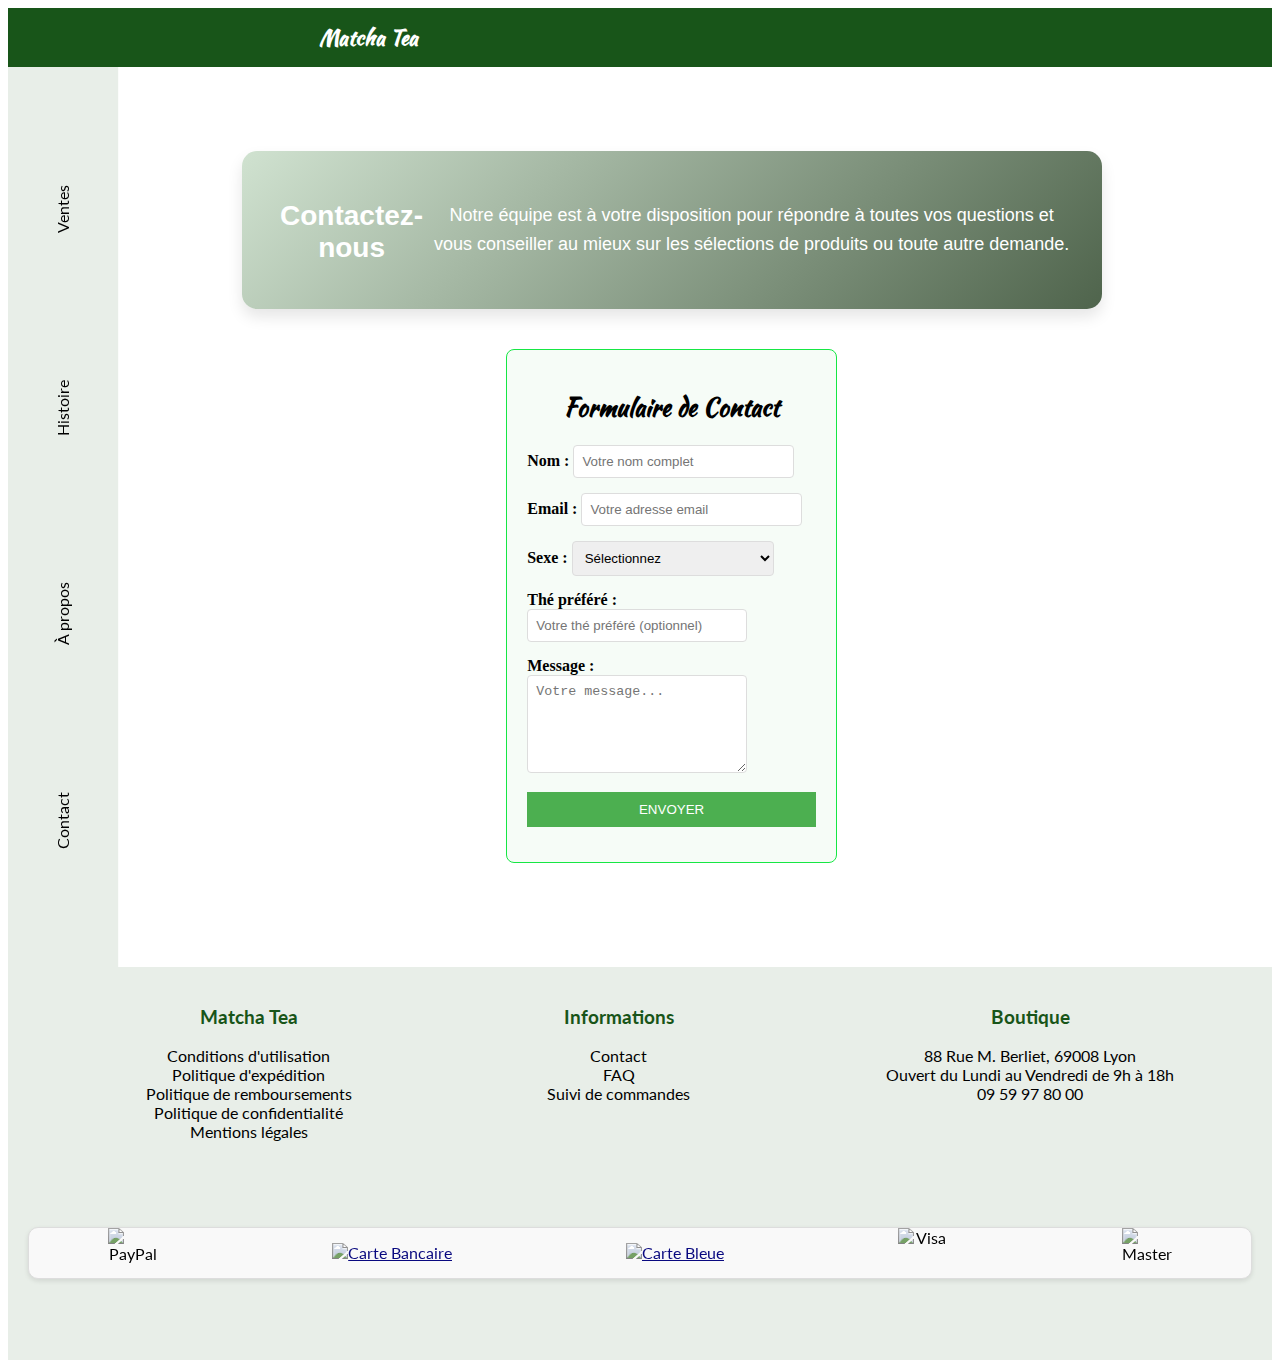
==== commit 4332afad: "final" ====
--- a/contact.html
+++ b/contact.html
@@ -6,7 +6,7 @@
     <meta name="viewport" content="width=device-width, initial-scale=1.0">
     <title>Contact - Matcha Tea</title>
     <!-- CSS-->
-    <link rel="stylesheet" href="Masha3.css">
+    <link rel="stylesheet" href="contact.css">
     <link rel="stylesheet" href="footer.css">
     <!-- FONTS-->
     <link rel="preconnect" href="https://fonts.googleapis.com">
@@ -146,10 +146,10 @@
         <section id="payment-icons">
 
             <img src="img/pay-pal.png" alt="PayPal">
-            <img src="img/OIP (2).jpg" alt="Carte Bancaire">
-            <img src="img/Carte_Bleue_Logo-450x300.png" alt="Carte Bleue">
-            <img src="img/R.png" alt="Visa">
-            <img src="img/OIP (3).jpg" alt="Mastercard">
+          <a href="https://www.apple.com/fr/apple-pay/"> <img src="img/applepay.jpg" alt="Carte Bancaire"></a> 
+          <a href="https://www.bing.com/ck/a?!&&p=aa2b46624415ef61da25bc5c4be95c002ba05090841fcf1ec25df6011614f1b0JmltdHM9MTczNjM4MDgwMA&ptn=3&ver=2&hsh=4&fclid=15ca46af-f82e-69a5-0a68-5241f9976823&psq=paiement+carte+bleu&u=a1aHR0cHM6Ly93d3cuY2Fpc3NlLWVwYXJnbmUuZnIvY29tcHRlcy1jYXJ0ZXMvZS1jYXJ0ZXMv&ntb=1">   <img src="img/Carte_Bleue_Logo-450x300.png" alt="Carte Bleue"></a> 
+            <img src="img/Visa.png" alt="Visa">
+            <img src="img/americanexpress.jpg" alt="Mastercard">
         </section>
     </footer>
 </body>
--- a/contact.css
+++ b/contact.css
@@ -0,0 +1,274 @@
+/* Media Queries */
+
+@media (max-width: 768px) {
+    .desktop {
+        display: none;
+    }
+
+    footer nav {
+        display: flex;
+        flex-direction: column;
+    }
+
+    section {
+        flex-direction: column;
+    }
+
+    .card img {
+        width: 250px;
+        height: 250px;
+    }
+
+    article {
+        width: 250px;
+        font-family: "Lato";
+        margin-bottom: 5%;
+
+
+    }
+
+    section {
+
+        align-items: center;
+    }
+}
+
+@media (min-width: 768px) {
+
+    .mobile {
+        display: none;
+    }
+
+    aside {
+        width: 5%;
+        background-color: #e8eee8;
+        display: flex;
+        justify-content: center;
+        align-items: center;
+
+
+    }
+
+    aside nav {
+        height: 100%;
+        writing-mode: vertical-rl;
+        text-orientation: sideways;
+        transform: rotate(-180deg);
+    }
+
+    section {
+        flex-direction: row;
+        align-items: center;
+        justify-content: space-around;
+        margin-bottom: 5%;
+
+    }
+
+    main {
+        margin: auto;
+    }
+
+
+
+    aside nav ul {
+        color: black;
+
+
+    }
+
+    footer nav {
+        display: flex;
+        flex-direction: row;
+        justify-content: space-around;
+    }
+
+    .card img {
+        width: 300px;
+        height: 300px;
+    }
+
+    article {
+        width: 300px;
+        font-family: "Lato";
+        text-align: center;
+    }
+}
+
+
+
+/* Style for both devices */
+/* Small changes : Font, decoration, color */
+
+.container {
+    display: flex;
+    justify-content: space-between;
+}
+
+main {
+    width: 100%;
+}
+
+section {
+    display: flex;
+    justify-content: space-around;
+}
+
+main h2 {
+    font-family: "Kaushan Script";
+    text-align: center;
+}
+
+
+ul {
+    margin: 0;
+    list-style: none;
+}
+
+ul li div i {
+    margin-left: 10px;
+    margin-right: 10px;
+}
+
+h1 {
+    font-family: "Kaushan Script";
+    font-size: 1.3rem;
+}
+
+a,
+p,
+h3 {
+    font-family: "Lato";
+}
+
+ul li a {
+    text-decoration: none;
+    color: inherit;
+}
+
+header {
+    color: white;
+    background-color: #185519;
+}
+
+/* Elements position and size*/
+header ul,
+aside nav ul {
+
+    display: flex;
+    justify-content: space-around;
+    align-items: center;
+}
+
+
+button {
+    border: 1px solid black;
+    padding: 20px;
+    text-align: center;
+    background-color: #3b7b31;
+    width: 100%;
+    text-transform: uppercase;
+    color: white;
+}
+
+h3 {
+    color: #185519;
+}
+
+.service-icon {
+    font-size: 36px;
+    color: #185519;
+}
+
+.card {
+    box-shadow: 0 4px 8px 0 rgba(0, 0, 0, 0.2);
+    transition: 0.3s;
+}
+
+.card-container {
+    padding: 10px;
+
+}
+
+#services {
+    padding: 20px;
+
+}
+
+footer {
+    background-color: #e8eee8;
+    font-family: "Lato";
+    padding-bottom: 1%;
+
+}
+.form-box {
+    background-color: #f6fcf7; 
+    border: 1px solid #16e744;   
+    padding: 20px;             
+    border-radius: 8px;      
+    max-width: 600px;        
+    margin: 0 auto;         
+}
+
+.form-group {
+    margin-bottom: 15px;
+}
+
+.form-group label {
+    font-weight: bold;
+}
+
+.form-group input, .form-group select, .form-group textarea {
+    width: 70%;               
+    padding: 8px;             
+    border: 1px solid #ddd;  
+    border-radius: 4px;     
+}
+
+.form-group textarea {
+    height: 80px;           
+}
+
+.form-group button {
+    background-color: #4CAF50; 
+    color: white;           
+    padding: 10px 20px;        
+    border: none;           
+    cursor: pointer;         
+}
+
+.form-group button:hover {
+    background-color: #45a049; 
+}
+
+.boxi{
+    background: linear-gradient(135deg, #d0e2d0, #4f644c);  /* Dégradé de couleur */
+    border-radius: 15px;                              
+    padding: 30px;                                    
+    max-width: 800px;                                 
+    margin: 40px auto;                                
+    text-align: center;                                 
+    box-shadow: 0 8px 15px rgba(0, 0, 0, 0.1);         
+    color: white;                                      
+    transition: transform 0.3s ease;  /* Transition pour élévation  */
+}
+
+.boxi h1 {
+    font-size: 28px;                                 
+    margin-bottom: 15px;                             
+    font-family: 'Arial', sans-serif;              
+}
+
+.boxi p {
+    font-size: 18px;                                    
+    line-height: 1.6;                                  
+    max-width: 80%;                                     
+    margin: 0 auto; 
+    font-family: 'Franklin Gothic Medium', 'Arial Narrow', Arial, sans-serif;                               
+}
+
+.boxi:hover {
+    transform: translateY(-8px);                         /* Légère élévation  */
+    box-shadow: 0 15px 25px rgba(0, 0, 0, 0.15);         /* Ombre plus marquée quand la souris passe */
+}
+
+
